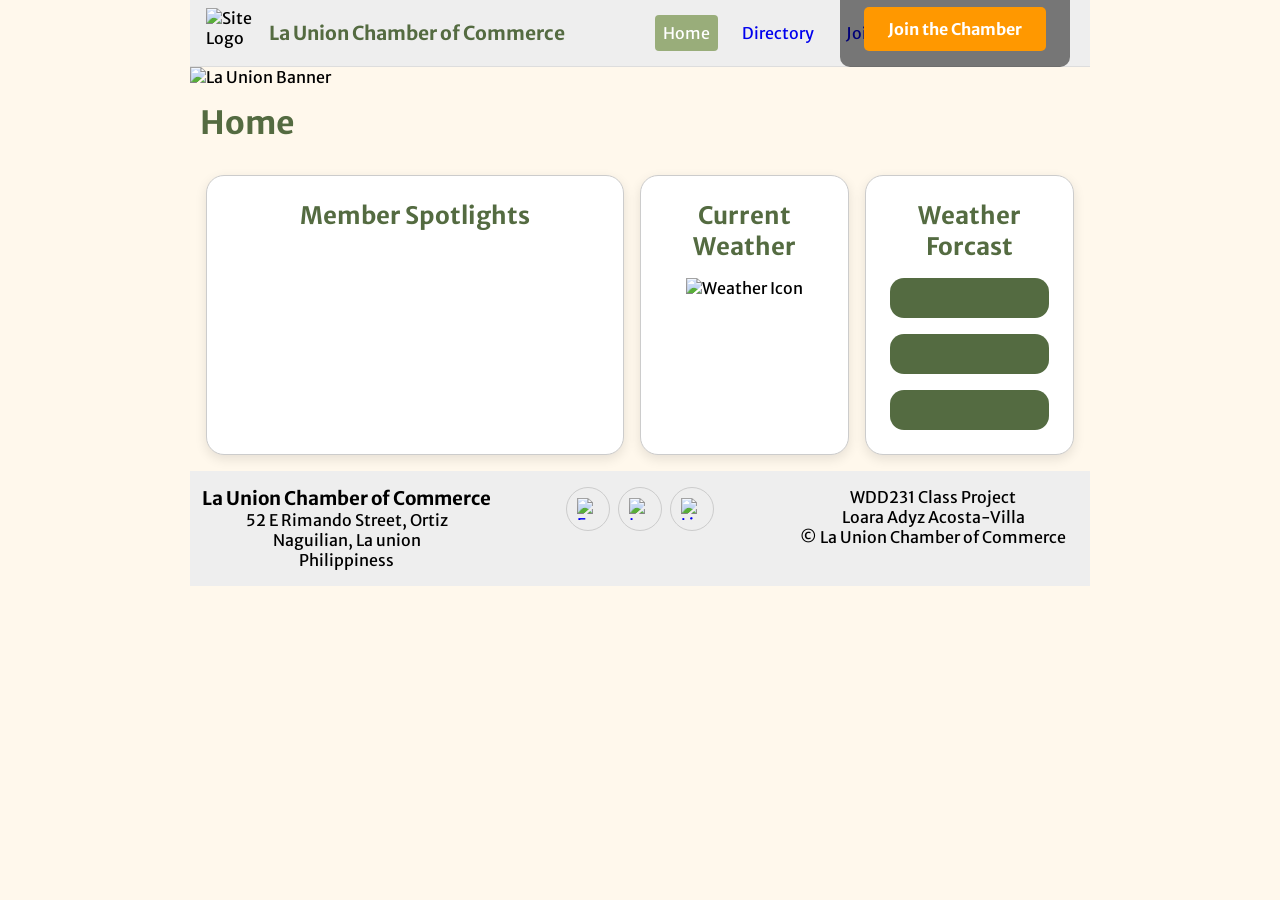
==== chamber/index.html @ 08e16bab "week3 assignment" ====
<!DOCTYPE html>
<html lang="en">

<head>
    <meta charset="UTF-8">
    <meta name="viewport" content="width=device-width, initial-scale=1.0">
    <title>La Union Chamber of Commerce</title>

    <meta name="description"
        content="Explore the La Union Chamber of Commerce business directory featuring local enterprises, services, and networking opportunities in La Union.">
    <meta name="author" content="Loara Adyz Acosta-Villa">
    <link rel="icon" href="favicon.ico" type="image/x-icon">

    <!---FAcebook Meta-->
    <meta property="og:title" content="La Union Chamber of Commerce - Directory">
    <meta property="og:description"
        content="Discover businesses, services, and networking opportunities through the La Union Chamber of Commerce directory.">
    <meta property="og:image" content="https://yourdomain.com/images/chamber-preview.jpg">
    <meta property="og:url" content="https://laav-byte.github.io/wdd231/chamber/directory.html">
    <meta property="og:type" content="website">

    <!---Fonstyles-->
    <link rel="preconnect" href="https://fonts.googleapis.com">
    <link rel="preconnect" href="https://fonts.gstatic.com" crossorigin>
    <link
        href="https://fonts.googleapis.com/css2?family=Golos+Text:wght@400..900&family=Merriweather+Sans:ital,wght@0,300..800;1,300..800&display=swap"
        rel="stylesheet">

    <!-- Stylesheets here-->
    <link rel="stylesheet" href="styles/normalize.css">
    <link rel="stylesheet" href="styles/base.css">
    <link rel="stylesheet" href="styles/larger.css">
</head>

<body>
    <header>
        <div id="identity">
            <img src="images/launionchamberlogo.svg" alt="Site Logo" width="512" height="512">
            <span>La Union Chamber of Commerce</span>
        </div>

        <nav id="ham-bar" class="navigation"> <!--id and class given that javascript could be use -->
            <ul>
                <li class="current"><a href="index.html">Home</a></li>
                <li><a href="directory.html">Directory</a></li>
                <li><a href="directory.html">Join</a></li>
                <li><a href="directory.html">Discover</a></li>
            </ul>
        </nav>
        <button id="ham-btn" class="hamburger" aria-label="Menu"></button>
    </header>
    <main>
        <section class="hero">
            <img src="images/launion.png" alt="La Union Banner">
            <div class="hero-content">
                <a href="join.html" class="cta-btn">Join the Chamber</a>
            </div>
        </section>
        <h1>Home</h1>
        <div class="container">
            <section class="card spotlight-section">
                <h2>Member Spotlights</h2>

                <div id="spotlight-container"></div>
            </section>
            <section class="card">
                <h2>Current Weather</h2>
                <div class="weather-content">
                    <figure>
                        <img id="weather-icon" src="" alt="Weather Icon">
                        <figcaption></figcaption>
                    </figure>
                    <p class="temperature">
                        <span id="current-temp"></span>
                    </p>
                </div>

            </section>
            <section class="card">
                <h2>Weather Forcast</h2>
                <div class="forecast-container">

                    <div class="forecast-day">
                        <h3 id="day1-date"></h3>
                        <p id="day1-temp"></p>
                    </div>

                    <div class="forecast-day">
                        <h3 id="day2-date"></h3>
                        <p id="day2-temp"></p>
                    </div>

                    <div class="forecast-day">
                        <h3 id="day3-date"></h3>
                        <p id="day3-temp"></p>
                    </div>

                </div>
            </section>
        </div>
    </main>
    <footer>
        <div class="company-detail">
            <h3>La Union Chamber of Commerce</h3>
            <p>52 E Rimando Street, Ortiz</p>
            <p>Naguilian, La union</p>
            <p>Philippiness</p>
        </div>
        <div class="social">
            <a href="https://www.facebook.com/loaraadyz.acosta/" target="_blank"><img src="images/facebook.svg"
                    alt="Facebook" width="16" height="16"></a>
            <a href="https://www.instagram.com/loaraadyz/" target="_blank"><img src="images/instagram.svg"
                    alt="Instagram" width="16" height="16"></a>
            <a href="https://linkedin.com/in/engr-villa" target="_blank"><img src="images/linkedin.svg" alt="LinkedIn"
                    width="16" height="16"></a>
        </div>
        <div class="student-detail">
            <p>WDD231 Class Project </p>
            <p>Loara Adyz Acosta-Villa</p>
            &copy; <span id="currentyear"></span> La Union Chamber of Commerce
            <p id="lastModified"></p>
        </div>

    </footer>
    <script src="scripts/navigation.js"></script>
    <script src="scripts/date.js"></script>
    <script src="scripts/members.js" defer></script>
    <script src="scripts/temperature.js"></script>
    <script src="scripts/spotlight.js"></script>
</body>

</html>
---- chamber/styles/base.css ----
/* --COLOR SCHEME--
dark green = #546B41
sage green = #99AD7A
dark cream = #DCCCAC
cream = #FFF8EC
*/


/* ========= SITE WIDE ========= */
* {
    font-family: "Merriweather Sans", sans-serif;
    box-sizing: border-box;
    margin: 0;
    padding: 0;
}

body {
    background-color: #FFF8EC;
    width: 100%;
    min-height: 100vh;
}

h1 {
    margin: 1rem 10px;
}

main h1,
h2 {
    color: #546B41;
}


/* ========= HEADER ========= */

header {
    display: flex;
    justify-content: space-between;
    align-items: center;
    width: 100%;

    padding: 0.5rem 1rem;
    background-color: #eee;
    border-bottom: solid 1px #ddd;
}

/* LEFT SIDE */
#identity {
    display: flex;
    align-items: center;
    gap: 0.8rem;
}

header div img {
    width: 50px;
    height: auto;
    display: block;
}

header span {
    font-size: 1.2rem;
    font-weight: bold;
    color: #546B41;
}


/******* HAMBURGER NAVIGATION **********/

.hamburger {
    display: block;
    /* visible on mobile */

    background: none;
    border: none;
    font-size: 2rem;
    color: #546B41;
    cursor: pointer;
    font-family: "Merriweather Sans", sans-serif;
}

.hamburger::before {
    content: "\2630";
}

.hamburger.show::before {
    content: "\00D7";
}


/******** NAVIGATION **********/

header {
    display: flex;
    flex-wrap: wrap;
    justify-content: space-between;
    align-items: center;
    padding: 0.5rem 1rem;
}

.navigation {
    display: none;
    width: 100%;
}

.navigation.show {
    display: block;
    background: #FFF8EC;
    padding: 0.5rem;
}

.navigation ul {
    list-style: none;
    margin: 0;
    padding: 0;
}

.navigation a {
    display: block;
    padding: 0.5rem;
    text-decoration: none;
}

.navigation li.current a {
    background-color: #99AD7A;
    color: white;
    border-radius: 4px;
}

.navigation a:hover {
    background-color: #FFF8EC;
}

/********* BODY ************/

.hero img {
    width: 100%;
    height: auto;
    display: block;
    object-fit: cover;
}

.container {
    display: grid;
    grid-template-columns: 1fr;
    gap: 1rem;
    padding: 1rem;
}

.card {
    border: 1px solid #ccc;
    padding: 1rem;
    border-radius: 8px;
    background-color: white;
    text-align: center;

}

.view-toggle {
    display: flex;
    gap: 0.5rem;
    margin-bottom: 1rem;
    justify-content: center;
    padding: 1rem;
}

/* button reset */
.view-btn {
    background: none;
    border: 1px solid #ccc;
    padding: 0.4rem;
    border-radius: 6px;
    cursor: pointer;

    display: flex;
    align-items: center;
    justify-content: center;
}

/* icon size */
.view-btn img {
    width: 24px;
    height: 24px;
}

/* hover effect */
.view-btn:hover {
    background-color: #FFF8EC;
    border-color: #99AD7A;
}

/* GRID VIEW */

.grid-view {
    display: grid;
    grid-template-columns: 1fr;
    gap: 1rem;
}

.member-card {
    border: 1px solid #ccc;
    border-radius: 8px;
    padding: 1rem;
    background: #FFF8EC;
}

.member-card img {
    width: 100%;
    height: 150px;
    object-fit: cover;
    border-radius: 6px;
    margin-bottom: 0.5rem;
}

/* LIST VIEW */
.list-table {
    display: flex;
    flex-direction: column;
    padding: 1rem;
}

.list-row {
    grid-template-columns: 1fr;
    text-align: left;
}

.list-img {
    width: 50px;
    height: 50px;
    object-fit: cover;
    border-radius: 4px;
}

/********** FOOTER ************/

footer {
    display: grid;
    grid-template-columns: 1fr;
    background-color: #eee;
    padding: 1rem 10px;
    text-align: center;
}

.social {
    display: flex;
    justify-content: center;
    column-gap: 8px;
}

.social a {
    display: flex;
    justify-content: center;
    align-items: center;

    width: 44px;
    height: 44px;

    border: #ccc solid 1px;
    border-radius: 22px;
}

.social img {
    width: 22px;
    height: 22px;
}

.social a:hover {
    background-color: #ddd;
}

.company-detail,
.student-detail,
p {
    justify-content: left;
}

/* HERO CONTENTS*/
.hero {
    position: relative;
}

.hero img {
    width: 100%;
    display: block;
}

.hero-content {
    position: absolute;
    bottom: 20px;
    right: 20px;

    text-align: right;
    color: white;

    background-color: rgba(0, 0, 0, 0.5);
    padding: 1rem 1.5rem;
    border-radius: 10px;
}

.cta-btn {
    display: inline-block;
    margin-top: 0.5rem;
    padding: 0.75rem 1.5rem;

    background-color: #ff9800;
    color: white;
    text-decoration: none;
    font-weight: bold;
    border-radius: 5px;
}

.cta-btn:hover {
    background-color: #e68900;
}


/** Current Weather **/

.weather-card {
    background: #ffffff;
    border-radius: 16px;
    padding: 1.5rem;
    box-shadow: 0 4px 10px rgba(0, 0, 0, 0.1);
    max-width: 320px;
    margin: 2rem auto;
    text-align: center;
}

.weather-card h2 {
    margin-bottom: 1rem;
    color: #222;
}

.weather-content {
    display: flex;
    flex-direction: column;
    align-items: center;
    gap: 0.5rem;
}

#weather-icon {
    width: 100px;
    height: 100px;
}

.temperature {
    font-size: 2.5rem;
    font-weight: bold;
    margin: 0;
    color: #333;
}

figcaption {
    text-transform: capitalize;
    color: #666;
    margin-top: 0.5rem;
}


/**Weather Forecast**/
.cards {
    display: grid;
    grid-template-columns: repeat(auto-fit, minmax(320px, 1fr));
    gap: 1.5rem;
    margin: 2rem;
}

.card {
    background: #ffffff;
    border-radius: 18px;
    padding: 1.5rem;
    box-shadow: 0 4px 12px rgba(0, 0, 0, 0.1);
}

.card h2 {
    text-align: center;
    margin-bottom: 1rem;
    color: #546B41;
}

/* CURRENT WEATHER */

.weather-card {
    text-align: center;
}

#current-temp {
    display: block;
    font-size: 3rem;
    font-weight: bold;
    color: #222;
    margin-bottom: 0.5rem;
}

.weather-card figure {
    margin: 0;
}

#weather-icon {
    width: 100px;
    height: 100px;
}

figcaption {
    margin-top: 0.5rem;
    text-transform: capitalize;
    color: #666;
    font-size: 1.1rem;
}

/* FORECAST */

.forecast-container {
    display: flex;
    justify-content: space-between;
    gap: 1rem;
}

.forecast-day {
    flex: 1;
    background: #546B41;
    border-radius: 14px;
    padding: 1rem;
    text-align: center;
    transition: transform 0.3s ease;
}

.forecast-day:hover {
    transform: translateY(-5px);
}

.forecast-day h3 {
    margin-bottom: 0.5rem;
    color: white;
    font-size: 1rem;
}

.forecast-day p {
    font-size: 1.8rem;
    font-weight: bold;
    color: white;
    margin: 0;
}

/** spotlight **/
.spotlight-section h2 {
    text-align: center;
    margin-bottom: 1.5rem;
}

#spotlight-container {
    display: grid;
    grid-template-columns: repeat(auto-fit, minmax(260px, 1fr));
    gap: 1.5rem;
}

.spotlight-card {
    background: #99AD7A;
    border-radius: 16px;
    padding: 1.5rem;
    text-align: center;
    box-shadow: 0 4px 10px rgba(0, 0, 0, 0.1);
    transition: transform 0.3s ease;
}

.spotlight-card:hover {
    transform: translateY(-5px);
}

.spotlight-card img {
    width: 120px;
    height: 120px;
    object-fit: cover;
    border-radius: 12px;
    margin-bottom: 1rem;
}

.spotlight-card h3 {
    margin-bottom: 0.5rem;
    color: white;
    background-color: #546B41;
    border-radius: 14px;
    padding: 1rem;
}

.spotlight-card p {
    margin: 0.4rem 0;
    color: #555;
    background-color: #f5f5f5;
    border-radius: 14px;
    padding: 5px;
}

.spotlight-card a {
    display: inline-block;
    margin-top: 0.8rem;
    text-decoration: none;
    color: #0066cc;
    font-weight: bold;
}

.membership-level {
    margin-top: 1rem;
    font-weight: bold;
    color: #222;
}
---- chamber/styles/larger.css ----
@media only screen and (min-width: 38rem) {

    header,
    main,
    nav,
    footer {
        max-width: 900px;
        margin: 0 auto;
    }

    header {
        display: flex;
        align-items: center;
        justify-content: space-between;
    }

    #identity {
        display: flex;
        align-items: center;
        gap: 0.8rem;
    }

    .hamburger {
        display: none;
    }

    .navigation {
        display: flex;
        margin-left: auto;
        width: auto;
    }

    .navigation ul {
        display: flex;
        gap: 1rem;
        list-style: none;
    }

    .navigation a {
        border: none;
    }

    .container {
        display: grid;
        grid-template-columns: 2fr 1fr 1fr;
        padding: 1rem;
        gap: 1rem;
    }

    .grid-view {
        grid-template-columns: 1fr 1fr 1fr;
    }



    .list-row {
        display: grid;
        grid-template-columns: 60px 1.5fr 2fr 1fr 1fr 1fr 1fr;
        align-items: center;
        gap: 0.5rem;
        padding: 0.5rem;
        border-bottom: 1px solid #ccc;
        font-size: 0.9rem;
    }

    .list-row img {
        margin-bottom: 0.5rem;

    }

    footer {
        display: grid;
        grid-template-columns: 1fr 1fr 1fr;
    }

    .forecast-container {
        flex-direction: column;
    }

    #current-temp {
        font-size: 2.5rem;
    }
}
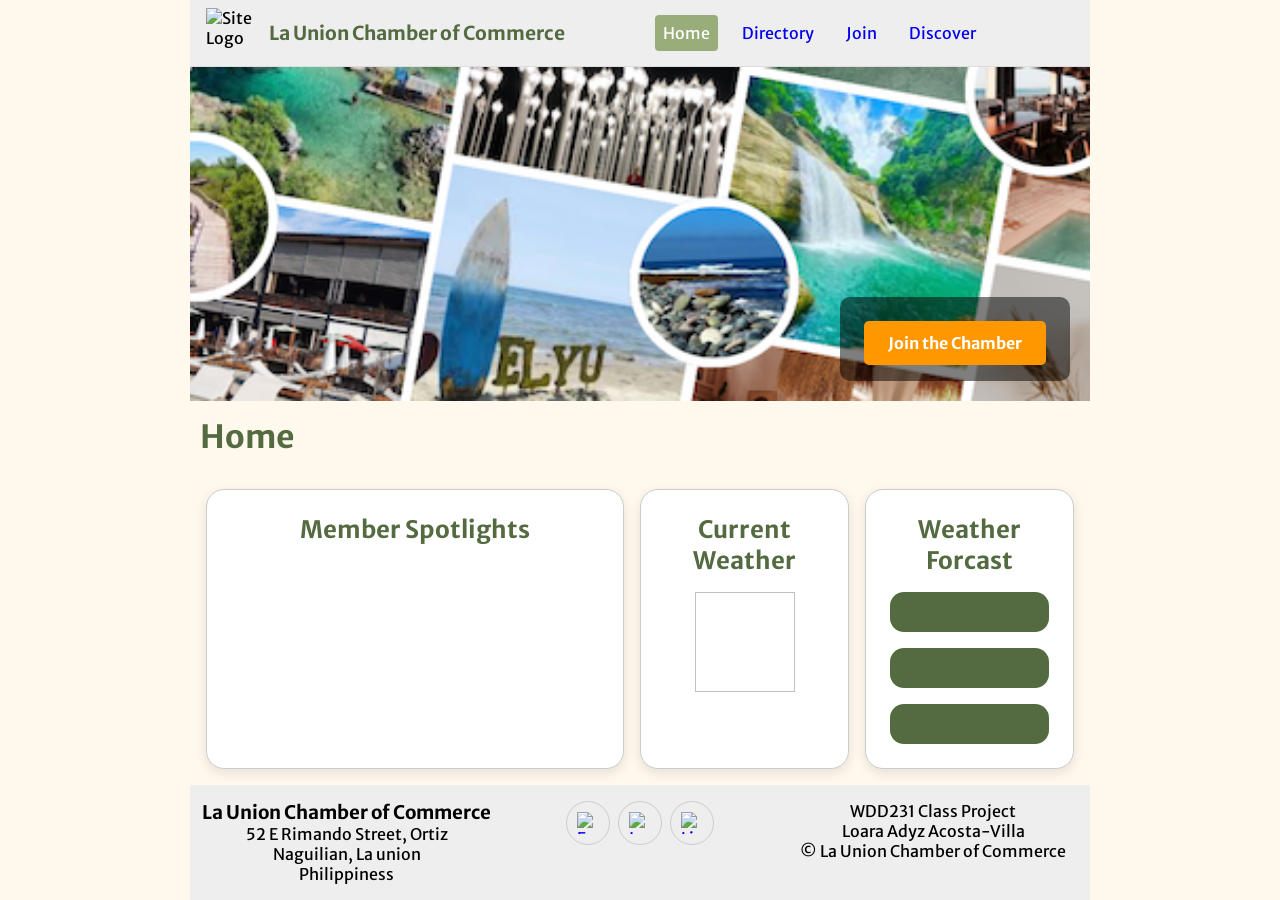
==== commit 89b96d60: "some needs to edit after page audit" ====
--- a/chamber/index.html
+++ b/chamber/index.html
@@ -67,7 +67,7 @@
                 <h2>Current Weather</h2>
                 <div class="weather-content">
                     <figure>
-                        <img id="weather-icon" src="" alt="Weather Icon">
+                        <img id="weather-icon">
                         <figcaption></figcaption>
                     </figure>
                     <p class="temperature">
@@ -122,11 +122,11 @@
         </div>
 
     </footer>
-    <script src="scripts/navigation.js"></script>
-    <script src="scripts/date.js"></script>
+    <script src="scripts/navigation.js" defer></script>
+    <script src="scripts/date.js" defer></script>
     <script src="scripts/members.js" defer></script>
-    <script src="scripts/temperature.js"></script>
-    <script src="scripts/spotlight.js"></script>
+    <script src="scripts/temperature.js" defer></script>
+    <script src="scripts/spotlight.js" defer></script>
 </body>
 
 </html>
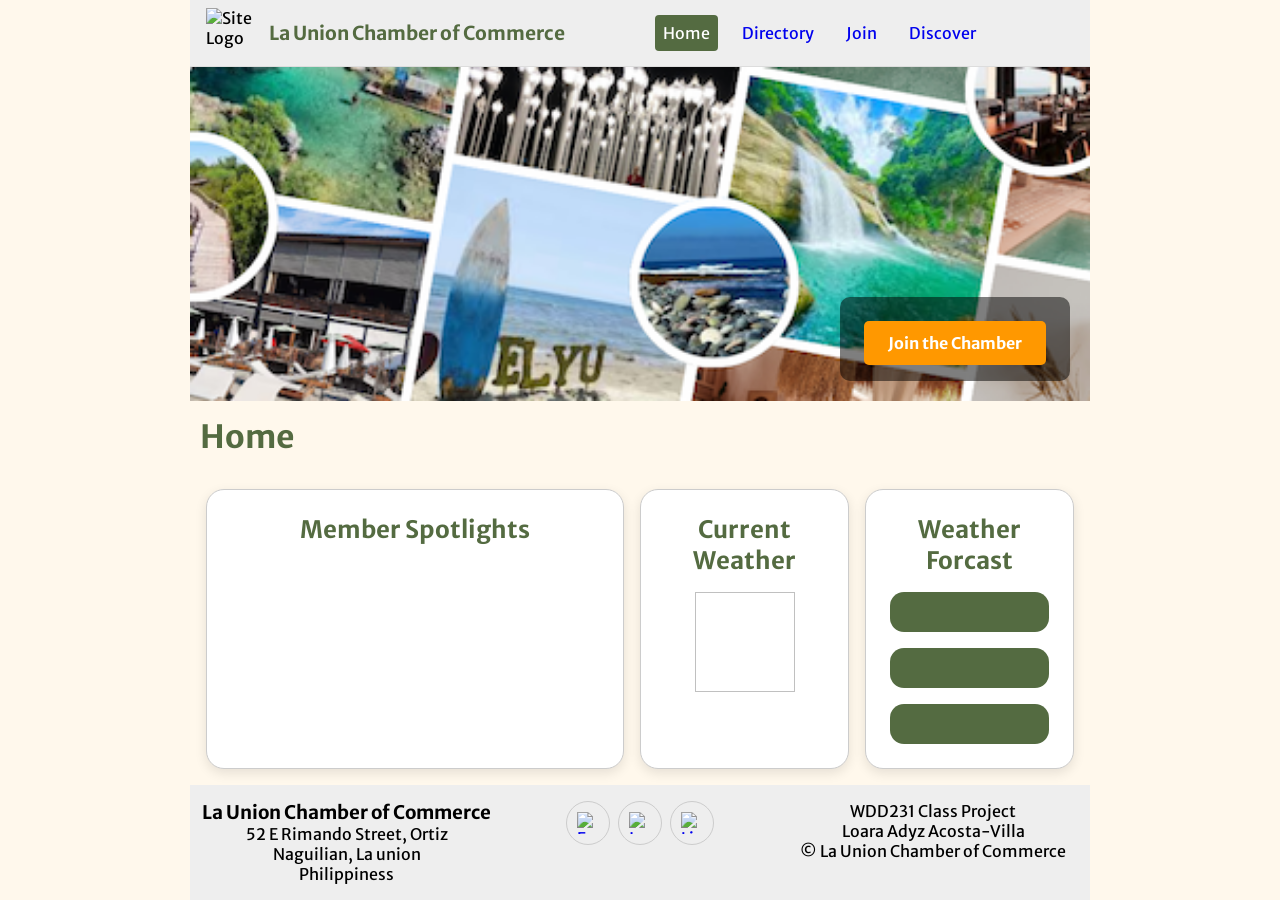
==== commit 857b025e: "og edited" ====
--- a/chamber/index.html
+++ b/chamber/index.html
@@ -15,8 +15,8 @@
     <meta property="og:title" content="La Union Chamber of Commerce - Directory">
     <meta property="og:description"
         content="Discover businesses, services, and networking opportunities through the La Union Chamber of Commerce directory.">
-    <meta property="og:image" content="https://yourdomain.com/images/chamber-preview.jpg">
-    <meta property="og:url" content="https://laav-byte.github.io/wdd231/chamber/directory.html">
+    <meta property="og:image" content="https://laav-byte.github.io/wdd231/chamber/images/launion.png">
+    <meta property="og:url" content="https://laav-byte.github.io/wdd231/chamber/index.html">
     <meta property="og:type" content="website">
 
     <!---Fonstyles-->
--- a/chamber/styles/base.css
+++ b/chamber/styles/base.css
@@ -37,7 +37,6 @@
     justify-content: space-between;
     align-items: center;
     width: 100%;
-
     padding: 0.5rem 1rem;
     background-color: #eee;
     border-bottom: solid 1px #ddd;
@@ -88,13 +87,6 @@
 
 /******** NAVIGATION **********/
 
-header {
-    display: flex;
-    flex-wrap: wrap;
-    justify-content: space-between;
-    align-items: center;
-    padding: 0.5rem 1rem;
-}
 
 .navigation {
     display: none;
@@ -120,7 +112,7 @@
 }
 
 .navigation li.current a {
-    background-color: #99AD7A;
+    background-color: #546B41;
     color: white;
     border-radius: 4px;
 }
@@ -143,15 +135,6 @@
     grid-template-columns: 1fr;
     gap: 1rem;
     padding: 1rem;
-}
-
-.card {
-    border: 1px solid #ccc;
-    padding: 1rem;
-    border-radius: 8px;
-    background-color: white;
-    text-align: center;
-
 }
 
 .view-toggle {
@@ -277,11 +260,6 @@
     position: relative;
 }
 
-.hero img {
-    width: 100%;
-    display: block;
-}
-
 .hero-content {
     position: absolute;
     bottom: 20px;
@@ -348,12 +326,6 @@
     color: #333;
 }
 
-figcaption {
-    text-transform: capitalize;
-    color: #666;
-    margin-top: 0.5rem;
-}
-
 
 /**Weather Forecast**/
 .cards {
@@ -368,6 +340,10 @@
     border-radius: 18px;
     padding: 1.5rem;
     box-shadow: 0 4px 12px rgba(0, 0, 0, 0.1);
+
+    border: 1px solid #ccc;
+    background-color: white;
+    text-align: center;
 }
 
 .card h2 {
@@ -378,9 +354,6 @@
 
 /* CURRENT WEATHER */
 
-.weather-card {
-    text-align: center;
-}
 
 #current-temp {
     display: block;
@@ -394,10 +367,6 @@
     margin: 0;
 }
 
-#weather-icon {
-    width: 100px;
-    height: 100px;
-}
 
 figcaption {
     margin-top: 0.5rem;
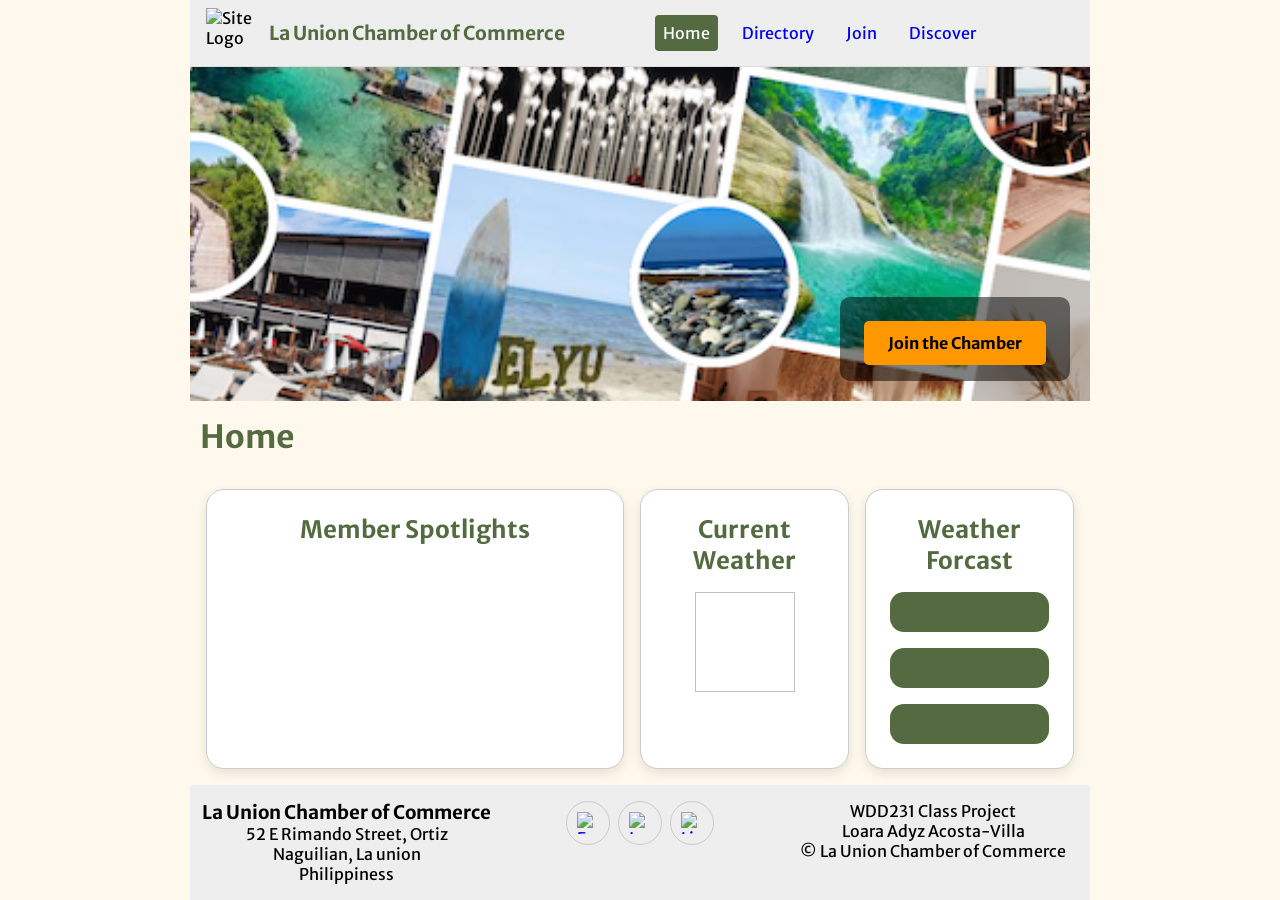
==== commit 21836468: "I placed the scripted on the head not on the body" ====
--- a/chamber/index.html
+++ b/chamber/index.html
@@ -30,6 +30,12 @@
     <link rel="stylesheet" href="styles/normalize.css">
     <link rel="stylesheet" href="styles/base.css">
     <link rel="stylesheet" href="styles/larger.css">
+
+    <script src="scripts/navigation.js" defer></script>
+    <script src="scripts/date.js" defer></script>
+    <script src="scripts/members.js" defer></script>
+    <script src="scripts/temperature.js" defer></script>
+    <script src="scripts/spotlight.js" defer></script>
 </head>
 
 <body>
@@ -122,11 +128,7 @@
         </div>
 
     </footer>
-    <script src="scripts/navigation.js" defer></script>
-    <script src="scripts/date.js" defer></script>
-    <script src="scripts/members.js" defer></script>
-    <script src="scripts/temperature.js" defer></script>
-    <script src="scripts/spotlight.js" defer></script>
+
 </body>
 
 </html>
--- a/chamber/styles/base.css
+++ b/chamber/styles/base.css
@@ -279,7 +279,7 @@
     padding: 0.75rem 1.5rem;
 
     background-color: #ff9800;
-    color: white;
+    color: black;
     text-decoration: none;
     font-weight: bold;
     border-radius: 5px;
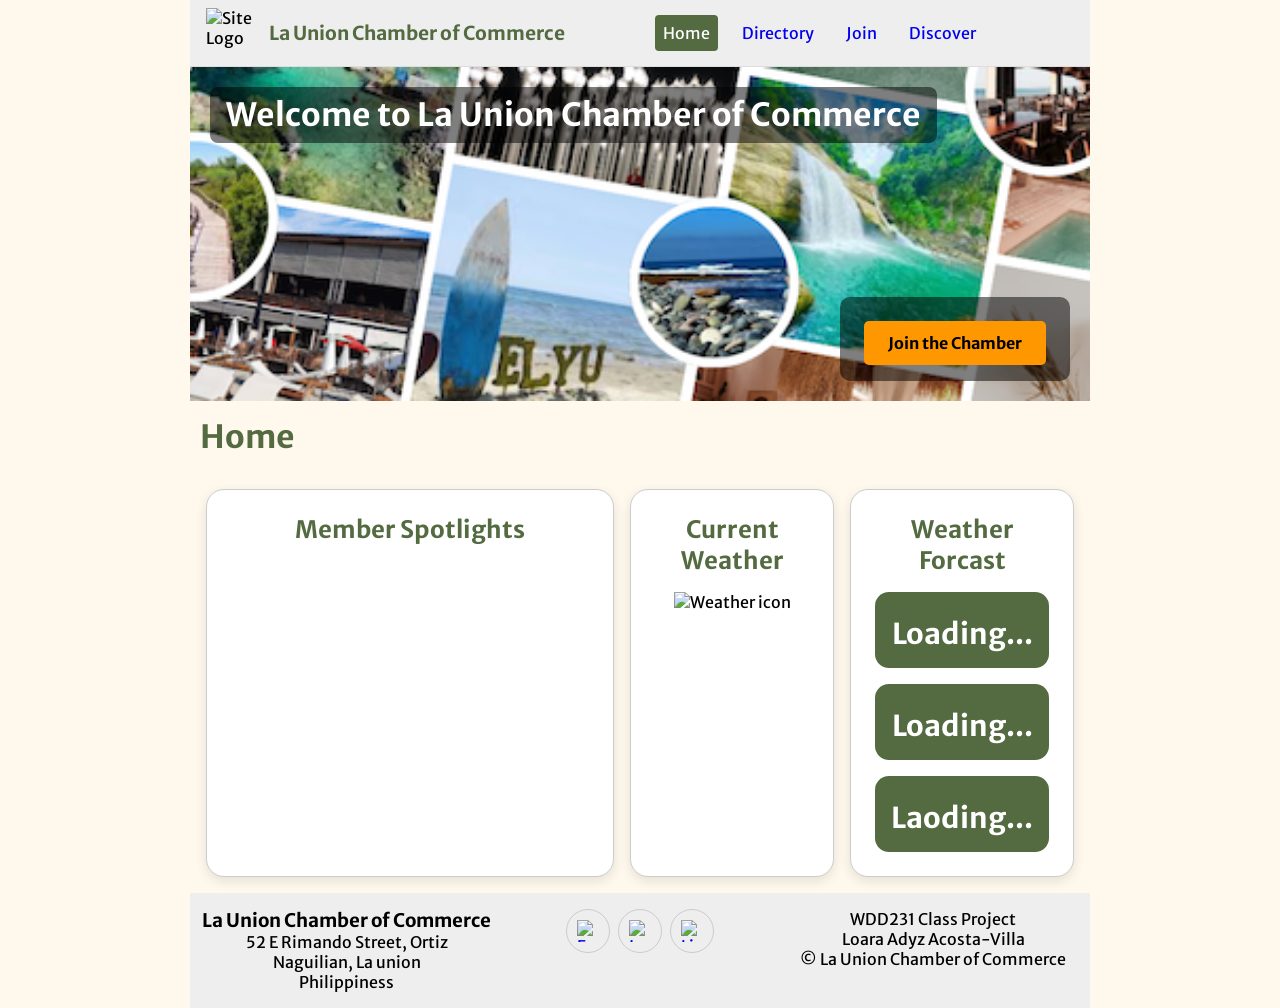
==== commit c9907e39: "more changes" ====
--- a/chamber/index.html
+++ b/chamber/index.html
@@ -56,8 +56,10 @@
         <button id="ham-btn" class="hamburger" aria-label="Menu"></button>
     </header>
     <main>
+
         <section class="hero">
             <img src="images/launion.png" alt="La Union Banner">
+            <h2>Welcome to La Union Chamber of Commerce</h2>
             <div class="hero-content">
                 <a href="join.html" class="cta-btn">Join the Chamber</a>
             </div>
@@ -73,7 +75,7 @@
                 <h2>Current Weather</h2>
                 <div class="weather-content">
                     <figure>
-                        <img id="weather-icon">
+                        <img id="weather-icon" src="#" alt="Weather icon">
                         <figcaption></figcaption>
                     </figure>
                     <p class="temperature">
@@ -88,17 +90,17 @@
 
                     <div class="forecast-day">
                         <h3 id="day1-date"></h3>
-                        <p id="day1-temp"></p>
+                        <p id="day1-temp">Loading...</p>
                     </div>
 
                     <div class="forecast-day">
                         <h3 id="day2-date"></h3>
-                        <p id="day2-temp"></p>
+                        <p id="day2-temp">Loading...</p>
                     </div>
 
                     <div class="forecast-day">
                         <h3 id="day3-date"></h3>
-                        <p id="day3-temp"></p>
+                        <p id="day3-temp">Laoding...</p>
                     </div>
 
                 </div>
--- a/chamber/styles/base.css
+++ b/chamber/styles/base.css
@@ -273,6 +273,19 @@
     border-radius: 10px;
 }
 
+.hero h2 {
+    position: absolute;
+    top: 20px;
+    left: 20px;
+
+    color: white;
+    font-size: 2rem;
+
+    background-color: rgba(0, 0, 0, 0.5);
+    padding: 0.5rem 1rem;
+    border-radius: 8px;
+}
+
 .cta-btn {
     display: inline-block;
     margin-top: 0.5rem;
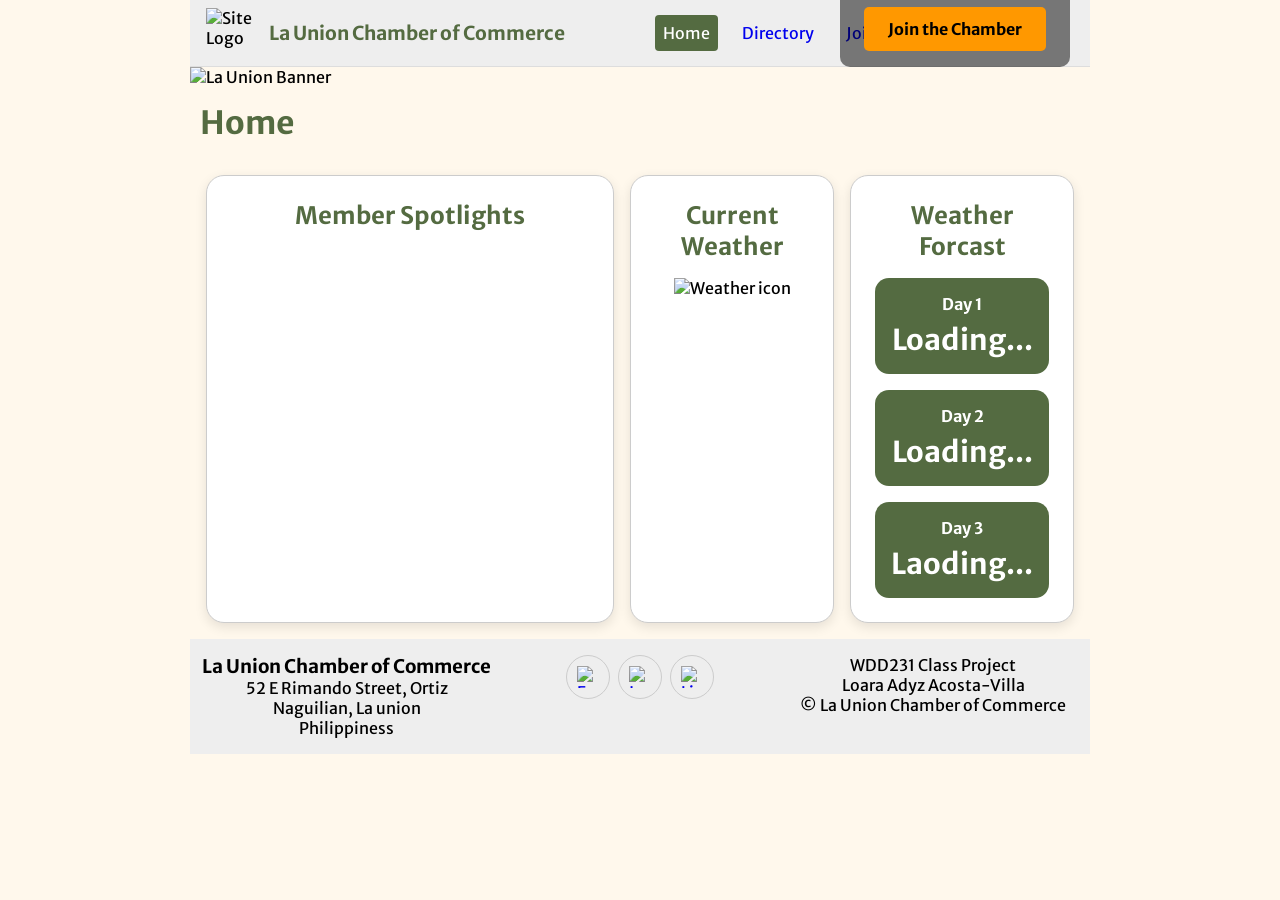
==== commit cb32f713: "edited for img size and headings" ====
--- a/chamber/index.html
+++ b/chamber/index.html
@@ -58,8 +58,8 @@
     <main>
 
         <section class="hero">
-            <img src="images/launion.png" alt="La Union Banner">
-            <h2>Welcome to La Union Chamber of Commerce</h2>
+            <img src="https://c1.wallpaperflare.com/preview/649/398/495/action-adventure-beach-dawn.jpg"
+                alt="La Union Banner">
             <div class="hero-content">
                 <a href="join.html" class="cta-btn">Join the Chamber</a>
             </div>
@@ -89,17 +89,17 @@
                 <div class="forecast-container">
 
                     <div class="forecast-day">
-                        <h3 id="day1-date"></h3>
+                        <h3 id="day1-date">Day 1</h3>
                         <p id="day1-temp">Loading...</p>
                     </div>
 
                     <div class="forecast-day">
-                        <h3 id="day2-date"></h3>
+                        <h3 id="day2-date">Day 2</h3>
                         <p id="day2-temp">Loading...</p>
                     </div>
 
                     <div class="forecast-day">
-                        <h3 id="day3-date"></h3>
+                        <h3 id="day3-date">Day 3</h3>
                         <p id="day3-temp">Laoding...</p>
                     </div>
 
--- a/chamber/styles/base.css
+++ b/chamber/styles/base.css
@@ -273,19 +273,6 @@
     border-radius: 10px;
 }
 
-.hero h2 {
-    position: absolute;
-    top: 20px;
-    left: 20px;
-
-    color: white;
-    font-size: 2rem;
-
-    background-color: rgba(0, 0, 0, 0.5);
-    padding: 0.5rem 1rem;
-    border-radius: 8px;
-}
-
 .cta-btn {
     display: inline-block;
     margin-top: 0.5rem;
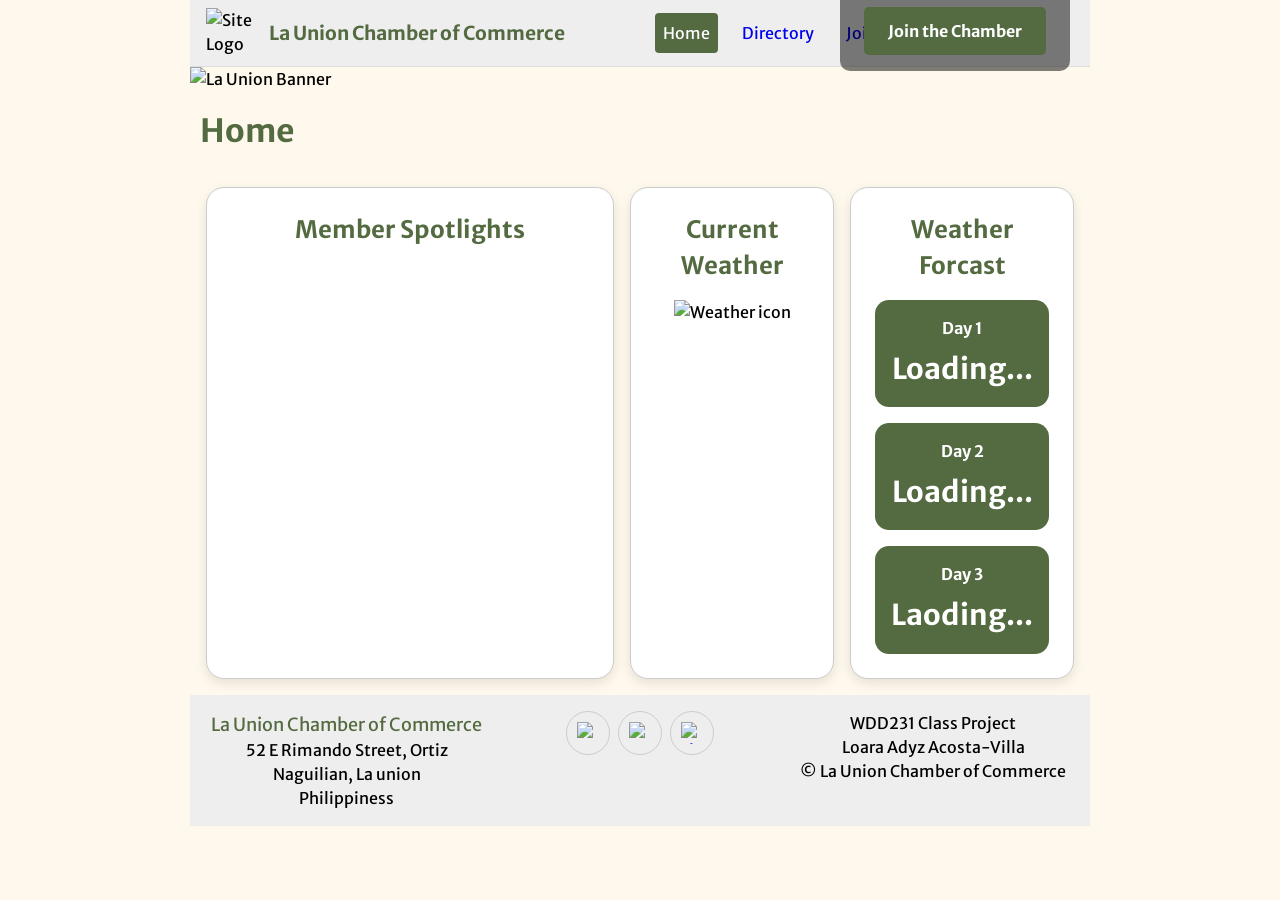
==== commit 3e1a26d5: "more edit for week5" ====
--- a/chamber/index.html
+++ b/chamber/index.html
@@ -36,6 +36,7 @@
     <script src="scripts/members.js" defer></script>
     <script src="scripts/temperature.js" defer></script>
     <script src="scripts/spotlight.js" defer></script>
+    <script src="scripts/discover.js" type="module"></script>
 </head>
 
 <body>
@@ -49,8 +50,8 @@
             <ul>
                 <li class="current"><a href="index.html">Home</a></li>
                 <li><a href="directory.html">Directory</a></li>
-                <li><a href="directory.html">Join</a></li>
-                <li><a href="directory.html">Discover</a></li>
+                <li><a href="join.html">Join</a></li>
+                <li><a href="discover.html">Discover</a></li>
             </ul>
         </nav>
         <button id="ham-btn" class="hamburger" aria-label="Menu"></button>
@@ -109,7 +110,7 @@
     </main>
     <footer>
         <div class="company-detail">
-            <h3>La Union Chamber of Commerce</h3>
+            <p class="footer-title">La Union Chamber of Commerce</p>
             <p>52 E Rimando Street, Ortiz</p>
             <p>Naguilian, La union</p>
             <p>Philippiness</p>
--- a/chamber/styles/base.css
+++ b/chamber/styles/base.css
@@ -5,6 +5,29 @@
 cream = #FFF8EC
 */
 
+:root {
+    /* Primary Colors */
+    --primary: #546B41;
+    /* Dark Green */
+    --secondary: #99AD7A;
+    /* Sage Green */
+
+    /* Backgrounds */
+    --background: #FFF8EC;
+    /* Cream */
+    --surface: #FFFFFF;
+    /* Cards */
+
+    /* Text */
+    --text-dark: #333333;
+    --text-light: #FFFFFF;
+
+    /* Borders */
+    --border: #DCCCAC;
+
+    /* Hover */
+    --hover: #6B8454;
+}
 
 /* ========= SITE WIDE ========= */
 * {
@@ -14,11 +37,7 @@
     padding: 0;
 }
 
-body {
-    background-color: #FFF8EC;
-    width: 100%;
-    min-height: 100vh;
-}
+
 
 h1 {
     margin: 1rem 10px;
@@ -26,7 +45,7 @@
 
 main h1,
 h2 {
-    color: #546B41;
+    color: var(--primary);
 }
 
 
@@ -58,7 +77,7 @@
 header span {
     font-size: 1.2rem;
     font-weight: bold;
-    color: #546B41;
+    color: var(--primary);
 }
 
 
@@ -71,7 +90,7 @@
     background: none;
     border: none;
     font-size: 2rem;
-    color: #546B41;
+    color: var(--primary);
     cursor: pointer;
     font-family: "Merriweather Sans", sans-serif;
 }
@@ -95,7 +114,7 @@
 
 .navigation.show {
     display: block;
-    background: #FFF8EC;
+    background: var(--background);
     padding: 0.5rem;
 }
 
@@ -112,13 +131,13 @@
 }
 
 .navigation li.current a {
-    background-color: #546B41;
+    background-color: var(--primary);
     color: white;
     border-radius: 4px;
 }
 
 .navigation a:hover {
-    background-color: #FFF8EC;
+    background-color: var(--background);
 }
 
 /********* BODY ************/
@@ -166,8 +185,8 @@
 
 /* hover effect */
 .view-btn:hover {
-    background-color: #FFF8EC;
-    border-color: #99AD7A;
+    background-color: var(--background);
+    border-color: var(--secondary);
 }
 
 /* GRID VIEW */
@@ -182,7 +201,7 @@
     border: 1px solid #ccc;
     border-radius: 8px;
     padding: 1rem;
-    background: #FFF8EC;
+    background: var(--background);
 }
 
 .member-card img {
@@ -220,6 +239,12 @@
     background-color: #eee;
     padding: 1rem 10px;
     text-align: center;
+
+}
+
+.company-detail .footer-title {
+    font-size: large;
+    color: var(--primary);
 }
 
 .social {
@@ -278,22 +303,23 @@
     margin-top: 0.5rem;
     padding: 0.75rem 1.5rem;
 
-    background-color: #ff9800;
-    color: black;
+
+    background-color: var(--primary);
+    color: var(--text-light);
     text-decoration: none;
     font-weight: bold;
     border-radius: 5px;
 }
 
 .cta-btn:hover {
-    background-color: #e68900;
+    background-color: var(--hover);
 }
 
 
 /** Current Weather **/
 
 .weather-card {
-    background: #ffffff;
+    background: var(--surface);
     border-radius: 16px;
     padding: 1.5rem;
     box-shadow: 0 4px 10px rgba(0, 0, 0, 0.1);
@@ -336,7 +362,7 @@
 }
 
 .card {
-    background: #ffffff;
+    background: var(--surface);
     border-radius: 18px;
     padding: 1.5rem;
     box-shadow: 0 4px 12px rgba(0, 0, 0, 0.1);
@@ -349,7 +375,7 @@
 .card h2 {
     text-align: center;
     margin-bottom: 1rem;
-    color: #546B41;
+    color: var(--primary);
 }
 
 /* CURRENT WEATHER */
@@ -385,7 +411,7 @@
 
 .forecast-day {
     flex: 1;
-    background: #546B41;
+    background: var(--primary);
     border-radius: 14px;
     padding: 1rem;
     text-align: center;
@@ -422,7 +448,7 @@
 }
 
 .spotlight-card {
-    background: #99AD7A;
+    background: var(--secondary);
     border-radius: 16px;
     padding: 1.5rem;
     text-align: center;
@@ -445,14 +471,14 @@
 .spotlight-card h3 {
     margin-bottom: 0.5rem;
     color: white;
-    background-color: #546B41;
+    background-color: var(--primary);
     border-radius: 14px;
     padding: 1rem;
 }
 
 .spotlight-card p {
     margin: 0.4rem 0;
-    color: #555;
+    color: var(--primary);
     background-color: #f5f5f5;
     border-radius: 14px;
     padding: 5px;
@@ -462,7 +488,7 @@
     display: inline-block;
     margin-top: 0.8rem;
     text-decoration: none;
-    color: #0066cc;
+    color: var(--primary);
     font-weight: bold;
 }
 
@@ -470,4 +496,222 @@
     margin-top: 1rem;
     font-weight: bold;
     color: #222;
+}
+
+/**Form**/
+
+body {
+    font-family: Arial, sans-serif;
+    margin: 0;
+    line-height: 1.5;
+    background-color: var(--background);
+    width: 100%;
+    min-height: 100vh;
+}
+
+main.join-container {
+    display: grid;
+    grid-template-columns: 1fr;
+    gap: 2rem;
+    padding: 1rem;
+}
+
+.join-form {
+    background: #f9f9f9;
+    padding: 1.5rem;
+    border-radius: 10px;
+    box-shadow: 0 2px 8px rgba(0, 0, 0, 0.1);
+}
+
+.join-form h1 {
+    margin-top: 0;
+    text-align: center;
+}
+
+.join-form form {
+    display: flex;
+    flex-direction: column;
+    gap: 1rem;
+}
+
+.join-form label {
+    display: flex;
+    flex-direction: column;
+    font-weight: bold;
+    gap: 0.3rem;
+}
+
+.join-form input,
+.join-form select,
+.join-form textarea {
+    padding: 0.6rem;
+    border: 1px solid #ccc;
+    border-radius: 5px;
+    font-size: 1rem;
+}
+
+.join-form input[type="submit"] {
+    background: var(--primary);
+    color: white;
+    border: none;
+    cursor: pointer;
+    padding: 0.8rem;
+    font-size: 1rem;
+    border-radius: 5px;
+}
+
+.join-form input[type="submit"]:hover {
+    background: var(--hover);
+}
+
+/**Card ANimation**/
+
+.membership-cards {
+    display: flex;
+    flex-direction: column;
+    gap: 1rem;
+}
+
+.membership-card {
+    background: white;
+    padding: 1rem;
+    border-radius: 10px;
+    box-shadow: 0 2px 6px rgba(0, 0, 0, 0.1);
+    text-align: center;
+
+    opacity: 0;
+    transform: translateY(20px);
+    animation: fadeInUp 0.8s forwards;
+}
+
+.membership-card:nth-child(1) {
+    animation-delay: 0.1s;
+}
+
+.membership-card:nth-child(2) {
+    animation-delay: 0.3s;
+}
+
+.membership-card:nth-child(3) {
+    animation-delay: 0.5s;
+}
+
+.membership-card:nth-child(4) {
+    animation-delay: 0.7s;
+}
+
+@keyframes fadeInUp {
+    from {
+        opacity: 0;
+        transform: translateY(30px);
+    }
+
+    to {
+        opacity: 1;
+        transform: translateY(0);
+    }
+}
+
+.membership-card a {
+    display: inline-block;
+    margin-top: 0.5rem;
+    color: #2b5c9a;
+    text-decoration: none;
+    font-weight: bold;
+}
+
+.membership-card a:hover {
+    text-decoration: underline;
+}
+
+dialog {
+    border: none;
+    border-radius: 10px;
+    padding: 1.5rem;
+    width: 90%;
+    max-width: 400px;
+
+    position: fixed;
+    top: 50%;
+    left: 50%;
+    transform: translate(-50%, -50%);
+}
+
+dialog::backdrop {
+    background: var(--primary);
+}
+
+dialog button {
+    margin-top: 1rem;
+    padding: 0.5rem 1rem;
+    border: none;
+    background: #2b5c9a;
+    color: white;
+    cursor: pointer;
+    border-radius: 5px;
+}
+
+/**Discovery Page**/
+
+/* Container */
+
+
+/* Card */
+#showHere div {
+    background-color: var(--background);
+    margin: 1rem 8px;
+    border: 1px solid var(--border);
+    border-radius: 12px;
+    overflow: hidden;
+    box-shadow: 0 4px 12px var(--primary);
+    transition: transform 0.3s ease, box-shadow 0.3s ease;
+
+    display: grid;
+    grid-template-areas:
+        "name"
+        "photograph"
+        "description"
+        "location";
+}
+
+
+/* Hover Effect */
+#showHere div:hover {
+    transform: translateY(-5px);
+    box-shadow: 0 8px 18px var(--hover);
+}
+
+/* Image */
+#showHere img {
+    width: 100%;
+    height: 220px;
+    object-fit: cover;
+    display: block;
+    grid-area: photograph;
+}
+
+/* Title */
+#showHere h2 {
+    margin: 1rem 1rem 0.5rem;
+    font-size: 1.3rem;
+    color: var(--primary);
+    grid-area: name;
+}
+
+/* Address */
+#showHere p:first-of-type {
+    margin: 0 1rem;
+    color: var(--text-dark);
+    font-size: 0.9rem;
+    font-weight: 600;
+    grid-area: location;
+    font-style: italic;
+}
+
+/* Description */
+#showHere p:last-of-type {
+    margin: 0.75rem 1rem 1.25rem;
+    line-height: 1.6;
+    color: var(--primary);
+    grid-area: description;
 }
--- a/chamber/styles/larger.css
+++ b/chamber/styles/larger.css
@@ -80,4 +80,19 @@
     #current-temp {
         font-size: 2.5rem;
     }
-}+
+    body {
+        font-family: Arial, sans-serif;
+        margin: 0;
+        line-height: 1.5;
+    }
+
+    main.join-container {
+        display: grid;
+        grid-template-columns: 1fr;
+        gap: 2rem;
+        padding: 1rem;
+    }
+
+   
+}
